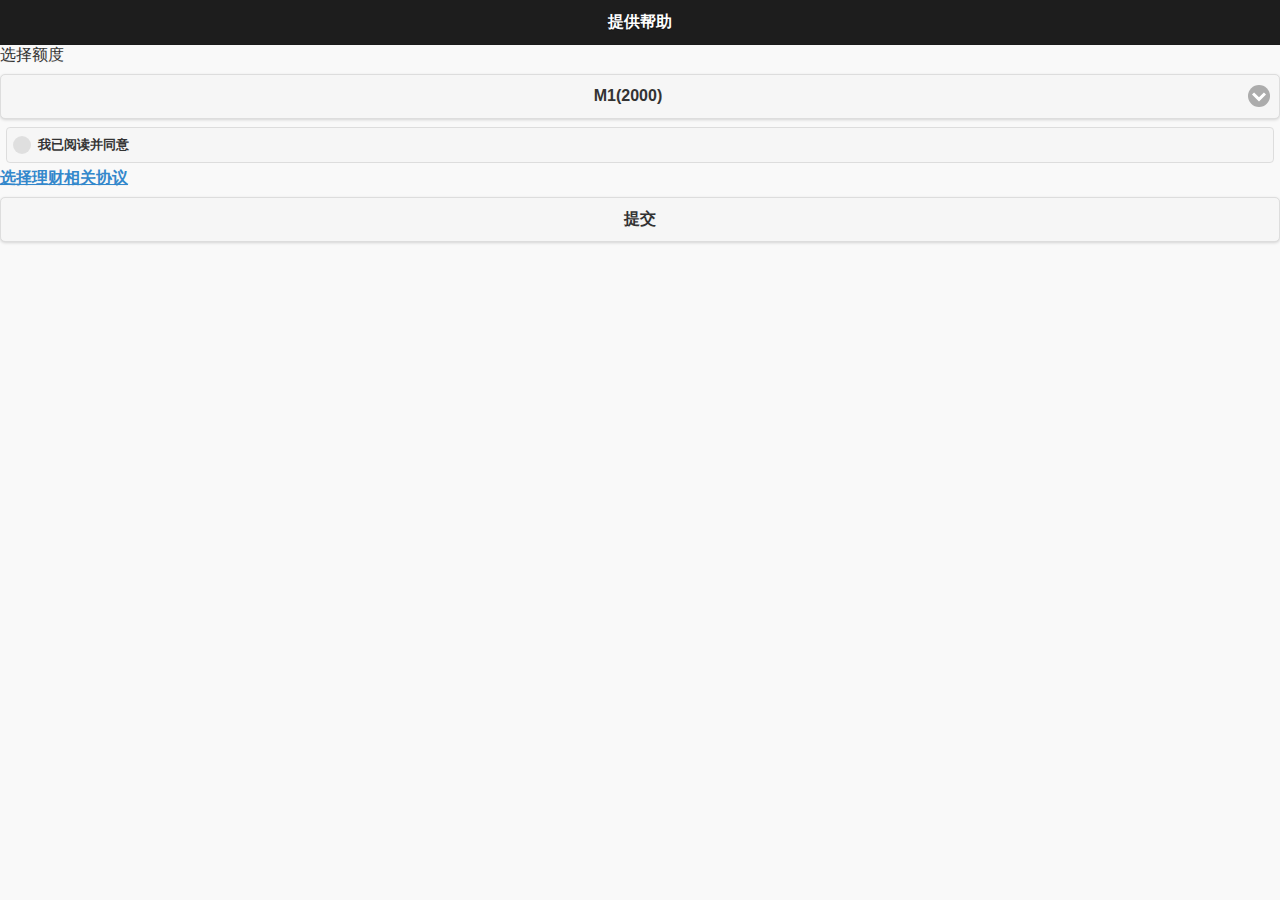
==== html/help.html @ 1729533c "add help gethelp" ====
<!DOCTYPE html>
<html lang="en">
<head>
    <meta charset="UTF-8">
    <title>Title</title>
    <!--宽度是设备的宽度，缩放比例是1.0-->
    <meta name="viewport" content="width=device-width,initial-scale=1.0">
    <link rel="stylesheet" href="../jq_mobile/jquery.mobile-1.4.5.min.css">
    <script src="../jq/jquery.min.js"></script>
    <script src="../jq_mobile/jquery.mobile-1.4.5.js"></script>
</head>
<body>
    <div data-role="page">

        <div data-role="header" data-position="fixed" data-theme="b"  data-add-back-btn="true">
            <h1 id="h1_user_info">提供帮助</h1>
        </div>

            <!--选择额度-->
            <label for="day">选择额度</label>
            <select name="day" id="day">
                <option value="mon">M1(2000)</option>
                <option value="tue">M2(4000)</option>
                <option value="wed">M3(8000)</option>
                <option value="thu">M4(12000)</option>
            </select>
            <!--同意-->
            <input type="radio" name="gender" id="male" value="male" data-mini="true">
            <label for="male">我已阅读并同意</label>
            <a href="agreements.html">选择理财相关协议</a>
            <!--提交-->
            <a data-role="button" data-transition="flow" id="btn_login">提交</a>
        </div>

    </div>
</body>
</html>
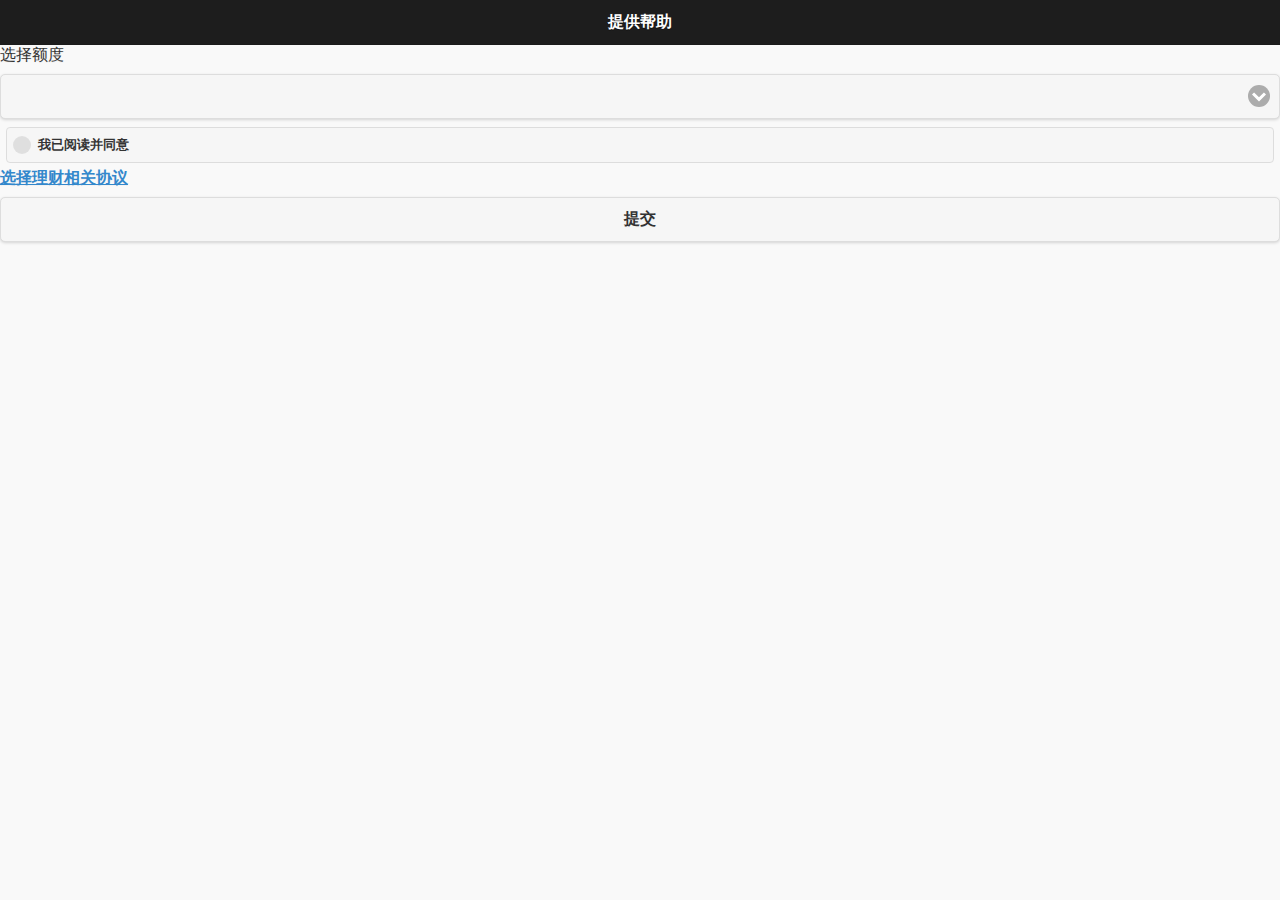
==== commit bcde5c11: "add some page" ====
--- a/html/help.html
+++ b/html/help.html
@@ -17,21 +17,23 @@
         </div>
 
             <!--选择额度-->
-            <label for="day">选择额度</label>
-            <select name="day" id="day">
-                <option value="mon">M1(2000)</option>
-                <option value="tue">M2(4000)</option>
-                <option value="wed">M3(8000)</option>
-                <option value="thu">M4(12000)</option>
+            <label for="money">选择额度</label>
+            <select id="money">
+                <!--<option value="m1">M1(2000)</option>-->
+                <!--<option value="m2">M2(4000)</option>-->
+                <!--<option value="m3">M3(8000)</option>-->
+                <!--<option value="m4">M4(12000)</option>-->
             </select>
             <!--同意-->
-            <input type="radio" name="gender" id="male" value="male" data-mini="true">
-            <label for="male">我已阅读并同意</label>
+            <input type="radio" id="read" value="true" data-mini="true">
+            <label for="read">我已阅读并同意</label>
             <a href="agreements.html">选择理财相关协议</a>
             <!--提交-->
             <a data-role="button" data-transition="flow" id="btn_login">提交</a>
         </div>
 
     </div>
+    <script type="text/javascript" src="../bmob/bmob.js"></script>
+    <script src="../js/help.js"></script>
 </body>
 </html>